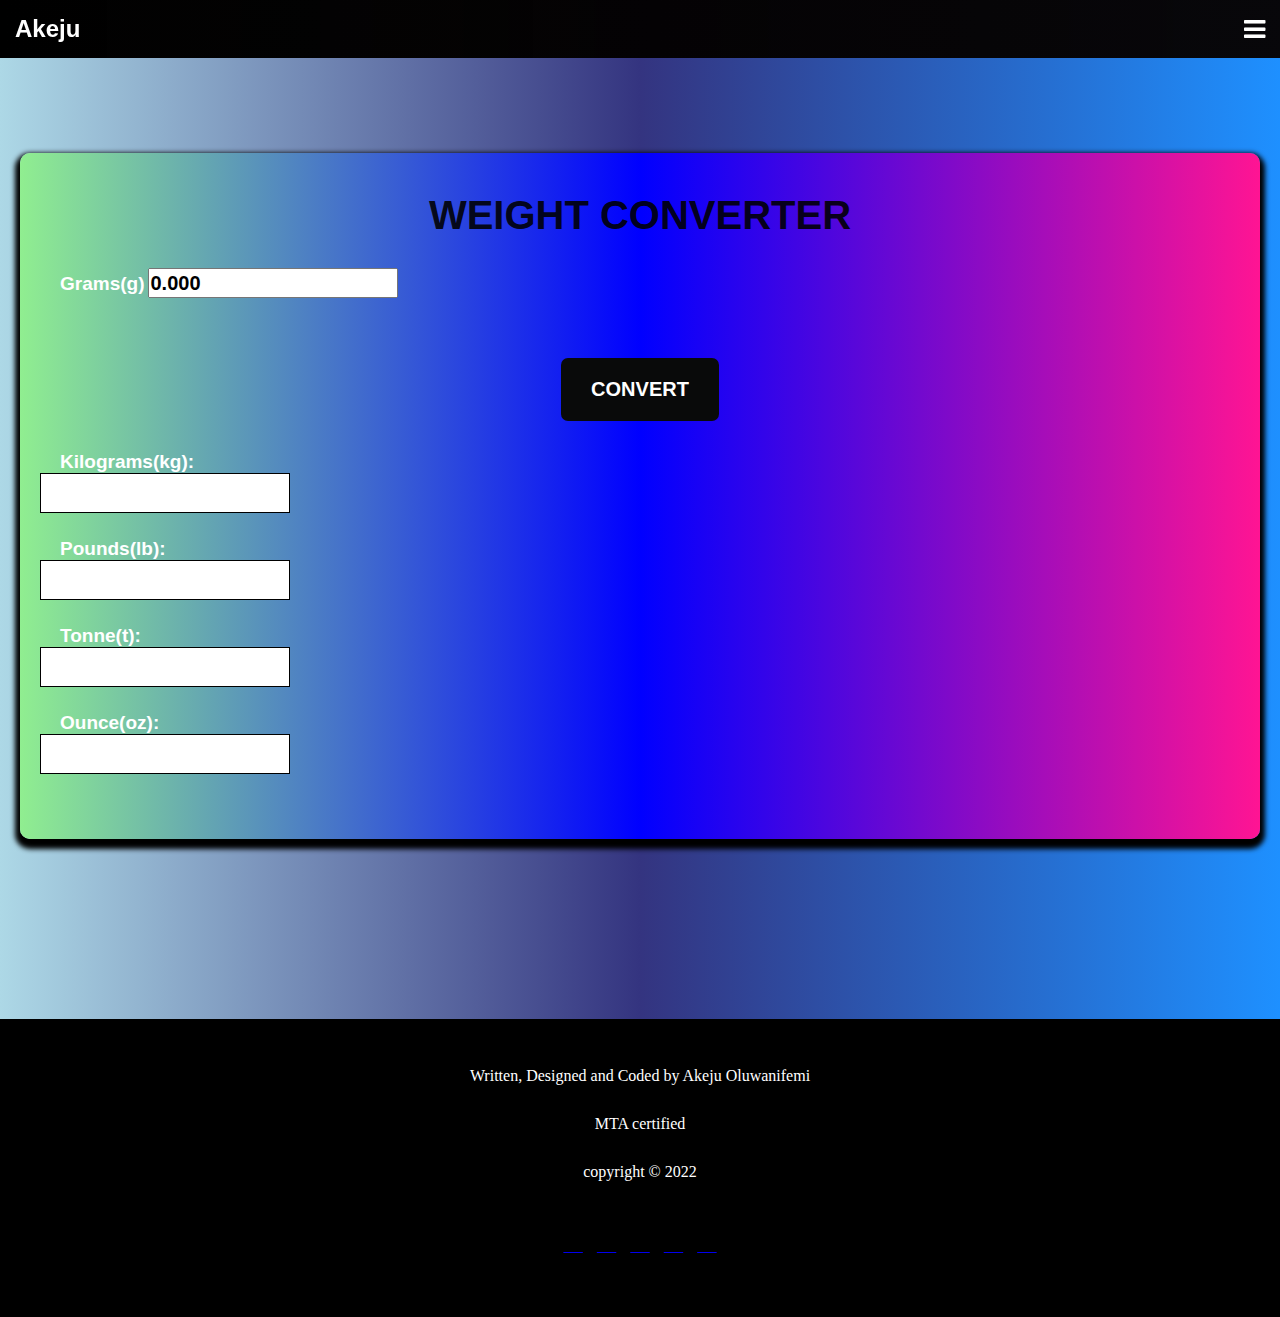
==== weight-converter.html @ c3c774c6 "first commit" ====
<!DOCTYPE html>
<html lang="en">

<head>
    <link rel="stylesheet" href="https://cdnjs.cloudflare.com/ajax/libs/font-awesome/4.7.0/css/font-awesome.min.css">
    <link rel="stylesheet" href="../fontawesome-free-5.15.4-web/css/all.css">
    <link rel="stylesheet" href="./style.css">
    <script src="./index2.js" defer></script>
    <meta charset="UTF-8">
    <meta http-equiv="X-UA-Compatible" content="IE=edge">
    <meta name="viewport" content="width=device-width, initial-scale=1.0">
    <title>Converter App</title>
</head>

<body>

    <div class="header">
        <div class="logo">
            <h2>Akeju</h2>
        </div>


        <div class="bars">
            <i class="fa fa-bars" id="bars"></i>
            <i class="fa fa-times" id="times"></i>
        </div>

    </div>

    <div class="menu" id="menu">
        <ul id="menu">
            <a href="./index.html"><li>Currency Converter</li></a>
            <a href="#footer"><li>Socials</li></a>
            <a href="https://ravesandbox.flutterwave.com/donate/2b0v6qvlzhay"><li>Buy me Pepsi</li></a>



        </ul>



    </div>







    <div class="parent">

        <h1>weight converter</h1>

        <div class="input">
            <label for="naira">Grams(g)</label>
            <input type="Number" placeholder="Enter weight" id="ginput" value="0.000">
            
            <button id="wconvert">CONVERT</button>

        </div>

        <div class="currency" id="dollar">

            <label for="dollars">Kilograms(kg):</label>
            <div class="output" id="kilo"></div>




        </div>

        <div class="currency" id="pounds">

            <label for="pounds">Pounds(lb):</label>
            <div class="output" id="pound"></div>




        </div>

        <div class="currency" id="euros">

            <label for="euros">Tonne(t):</label>
            <div class="output" id="tonne" style="left: 0;"></div>




        </div>

        <div class="currency" id="franc">

            <label for="franc">Ounce(oz):</label>
            <div class="output" id="ounce" style="left:0px;"></div>




        </div>


    </div>

    <div class="footer" id="footer">
        <br>

        <p>Written, Designed and Coded by Akeju Oluwanifemi</p>

        <p>MTA certified</p>

       <p>copyright &copy; 2022</p>

       
       <br>




        <span class="social-icons">
            <a href="http://wa.me/+2347051807727"><i class="fab fa-whatsapp"></i></a>
            <a href="http://instagram.com/_nifemiakeju_"><i class="fab fa-instagram"></i></a>
            <a href="http://linkedin.com/"><i class="fab fa-linkedin"></i></a>
            <a href="http://twitter.com/nifeminotifemi"><i class="fab fa-twitter"></i></a>
            <a href="http://akejuoluwanifemi-portfolio.netlify.app"><i class="fab fa-github"></i></a>
            
        </span>
    </div>

</body>

</html>
---- style.css ----
*{
    padding: 0;
    margin: 0;
    box-sizing: border-box;
}

body{
    background: linear-gradient(to right, lightblue, rgb(52, 52, 128), dodgerblue);
    width: 100vw;

    display: flex;
    flex-direction: column;
    overflow-y: scroll;
    scroll-behavior: smooth;
    transition: 0.7s ease;

}



.header{
    width: 100vw;    
    display: flex;
    justify-content: space-between;
    font-family: Verdana, Geneva, Tahoma, sans-serif;
    background: linear-gradient(to right, black, rgba(8, 4, 4, 0.977));
    padding: 15px;
    align-items: center;
    position: sticky;
    top: 0px;
   
    z-index: 3;

    
}

.header h2{
    color: white;

}

.fa-bars, .fa-times{

    font-size: 25px;
    color: white;
    margin: 10;

}

#times{

    display: none;




}




.parent{
    background: linear-gradient(to right, lightgreen, blue, deeppink);
    margin-left: 20px;
    margin-right: 20px ;
    padding: 40px;
    box-shadow: 0px 5px 5px 5px;
    outline: none;
    border-radius: 10px;
    margin-bottom: 180px;
    margin-top: 95px;
}

.input{
    margin-bottom: 30px;
}

.input button{

    display: block;
    padding: 20px 30px;
    border: none;
    border-radius: 7px;
    margin: auto;
    background-color: rgb(9, 10, 10);
    color: white;
    margin-top: 60px;
    font-size: 20px;
    font-weight: 600;


}

.parent label{

    font-size: 19px;
    color: white;
    font-family: Arial, Helvetica, sans-serif;
    font-weight: 500;
    margin-right: auto;
    font-style: normal;
    font: bold;
    font-weight: 600;



}

.parent h1{
    text-transform: uppercase;
    font-size: 40px;
    text-align: center;
    font-family: Verdana, Geneva, Tahoma, sans-serif;
    color: rgba(0, 0, 0, 0.901);
    margin-bottom: 30px;
}


input[type="Number"]{

    height: 30px;
    width: 250px;
    font-size: 20px;
    text-transform: capitalize;
    font-weight: 600;


}



.currency{
    display: flex;
    flex-direction: column;
    justify-content: flex-start;
}

.currency .output{
    font-family: Arial, Helvetica, sans-serif;
    display: flex;
    height: 40px;
    width: 250px;
    font-size: 20px;
    text-transform: capitalize;
    font-weight: 600;
    border: 1px solid black;
    background-color: white;
    margin-bottom: 25px;
    position: relative;    
    font-weight: 600;
    text-align: center;
    justify-content: center;
    align-items: center;
    
    left: -20px !important;
    



    

}

.footer{
    background-color: black;
    color: white;
    height: auto;
    text-align: center;
    padding-bottom: 60px;
    
}

.footer p{

    margin: 30px 20px;

    
}

.footer .fab {
    color: white;
    font-size: 25px;
    padding-left: 5px;
    padding-right: 5px;
}


/* output{
    height: 30px;
    width: 250px;
    font-size: 20px;
    text-transform: capitalize;
    font-weight: 600;
    border: 1px solid black;
    background-color: white;
    margin-bottom: 25px;
    position: relative;
    z-index: 2;
    
} */


.menu a{
    text-decoration: none;
    color: white;
}

.menu{
    display: none;
   transition: 0.6s ease ;
    width: 100vw;
    background-color: black;
    padding-top: 20px;
    padding-bottom: 20px;
    
    transition: all 0.6s ease;
    position: fixed;
    top: 58px;
    z-index: 2;
    background: linear-gradient(to right, black, rgba(0, 0, 0, 0.836), rgba(0, 0, 0, 0.766));
    font-weight: 500;

}

.menu li{

    color: white;
    margin-left: 30px;
    font-size: 20px;
    padding-bottom: 10px;
    padding-top: 10px;
    font-family: Arial, Helvetica, sans-serif;
   

}

.menu li:hover, .menu li:active{
    border-bottom: 5px solid white;
    transition: 0.3s ease-in;

}

.menu ul{
    
    flex-direction: column;
    justify-content: space-between;
    text-decoration: none ;
    list-style: none;
}
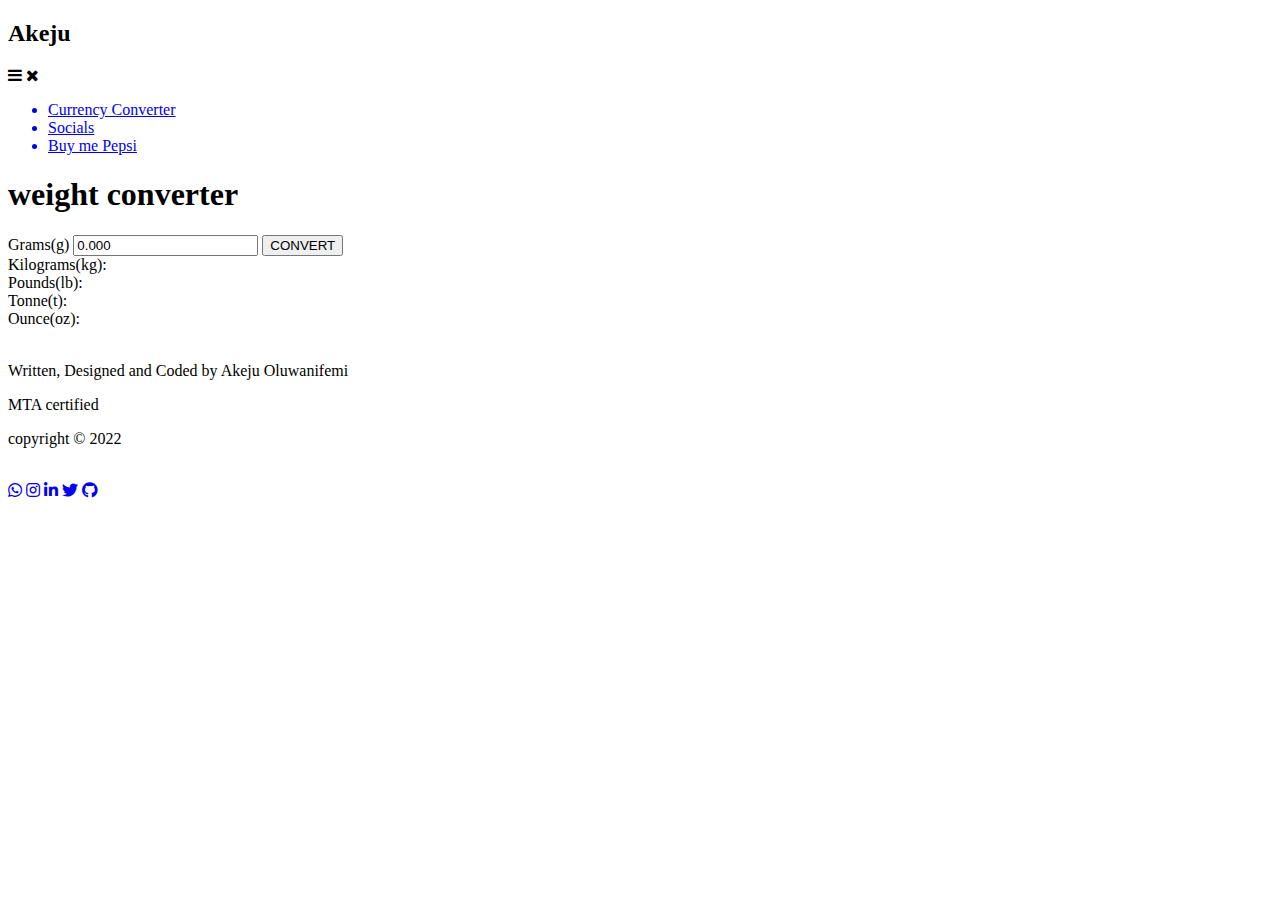
==== commit 88af2d53: "i updated links again i.e font awesome links" ====
--- a/weight-converter.html
+++ b/weight-converter.html
@@ -2,9 +2,12 @@
 <html lang="en">
 
 <head>
+    <link rel="stylesheet" href="https://use.fontawesome.com/releases/v5.0.7/css/all.css">
+    <link rel="stylesheet" href="https://cdnjs.cloudflare.com/ajax/libs/font-awesome/4.7.0/css/font-awesome.min.css">
+    <link rel="stylesheet" href="./css/style.css">
+    <link rel="stylesheet" href="../fontawesome-free-5.15.4-web/css/all.css">
     <link rel="stylesheet" href="https://cdnjs.cloudflare.com/ajax/libs/font-awesome/4.7.0/css/font-awesome.min.css">
     <link rel="stylesheet" href="../fontawesome-free-5.15.4-web/css/all.css">
-    <link rel="stylesheet" href="./style.css">
     <script src="./index2.js" defer></script>
     <meta charset="UTF-8">
     <meta http-equiv="X-UA-Compatible" content="IE=edge">
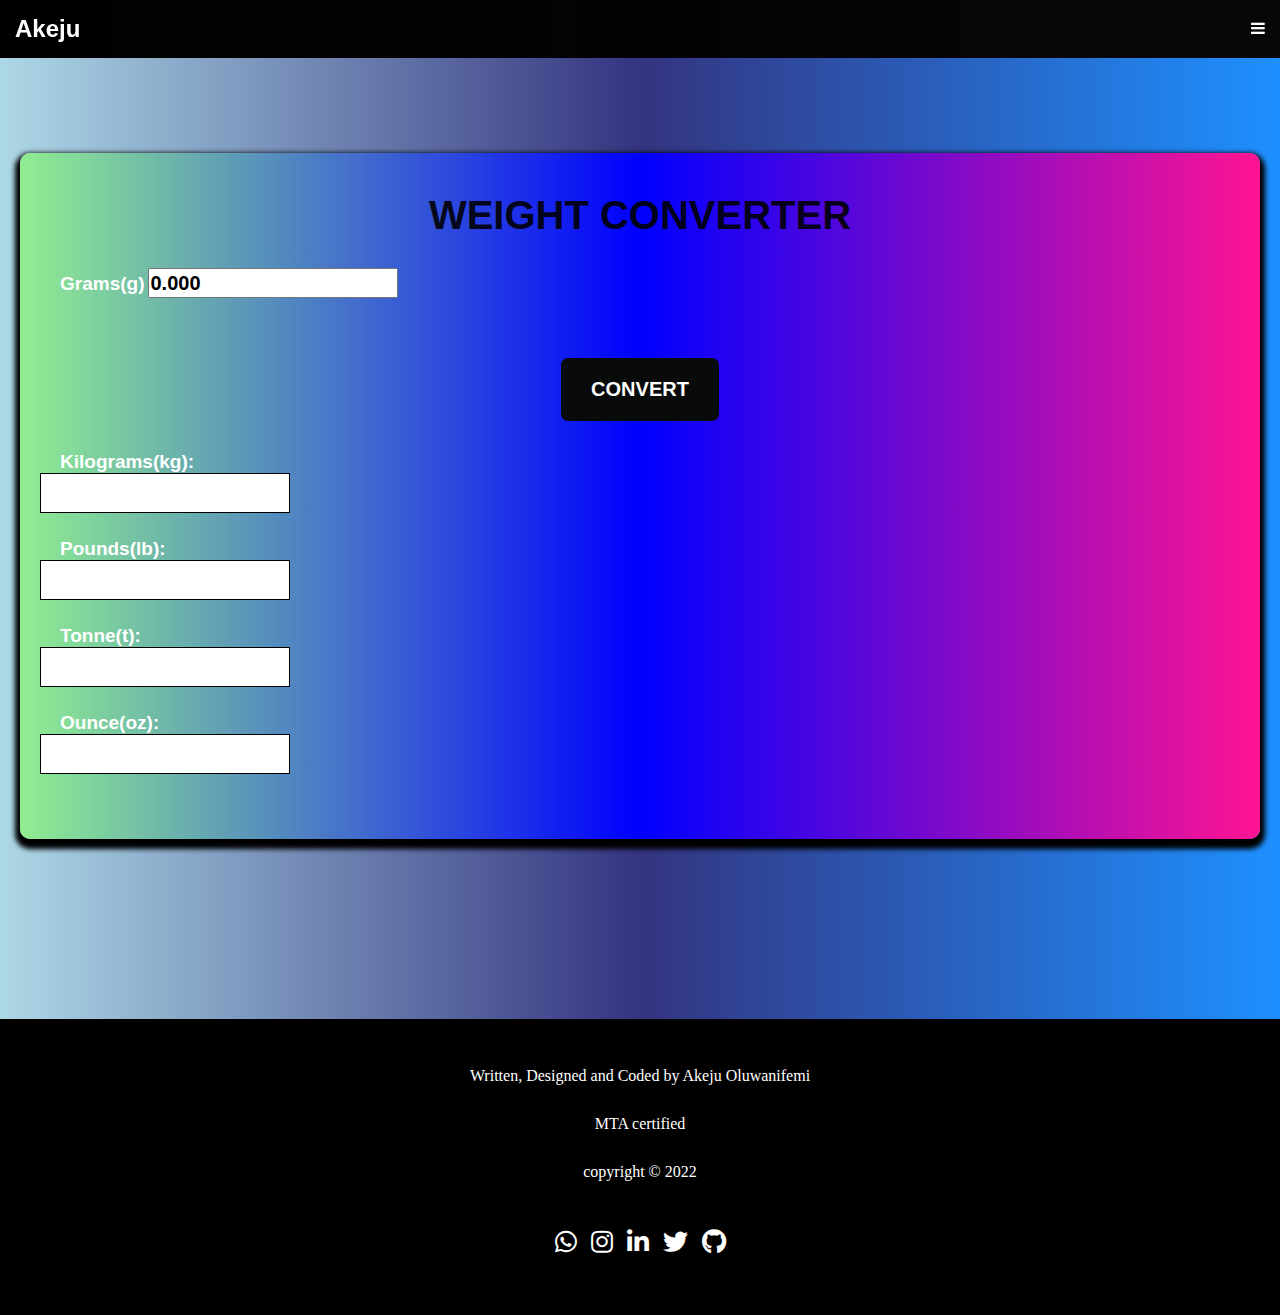
==== commit 5055ec59: "Change style css link" ====
--- a/weight-converter.html
+++ b/weight-converter.html
@@ -4,7 +4,7 @@
 <head>
     <link rel="stylesheet" href="https://use.fontawesome.com/releases/v5.0.7/css/all.css">
     <link rel="stylesheet" href="https://cdnjs.cloudflare.com/ajax/libs/font-awesome/4.7.0/css/font-awesome.min.css">
-    <link rel="stylesheet" href="./css/style.css">
+    <link rel="stylesheet" href="./style.css">
     <link rel="stylesheet" href="../fontawesome-free-5.15.4-web/css/all.css">
     <link rel="stylesheet" href="https://cdnjs.cloudflare.com/ajax/libs/font-awesome/4.7.0/css/font-awesome.min.css">
     <link rel="stylesheet" href="../fontawesome-free-5.15.4-web/css/all.css">
@@ -132,4 +132,4 @@
 
 </body>
 
-</html>+</html>
--- a/style.css
+++ b/style.css
@@ -0,0 +1,249 @@
+*{
+    padding: 0;
+    margin: 0;
+    box-sizing: border-box;
+}
+
+body{
+    background: linear-gradient(to right, lightblue, rgb(52, 52, 128), dodgerblue);
+    width: 100vw;
+
+    display: flex;
+    flex-direction: column;
+    overflow-y: scroll;
+    scroll-behavior: smooth;
+    transition: 0.7s ease;
+
+}
+
+
+
+.header{
+    width: 100vw;    
+    display: flex;
+    justify-content: space-between;
+    font-family: Verdana, Geneva, Tahoma, sans-serif;
+    background: linear-gradient(to right, black, rgba(8, 4, 4, 0.977));
+    padding: 15px;
+    align-items: center;
+    position: sticky;
+    top: 0px;
+   
+    z-index: 3;
+
+    
+}
+
+.header h2{
+    color: white;
+
+}
+
+.fa-bars, .fa-times{
+
+    font-size: 25px;
+    color: white;
+    margin: 10;
+
+}
+
+#times{
+
+    display: none;
+
+
+
+
+}
+
+
+
+
+.parent{
+    background: linear-gradient(to right, lightgreen, blue, deeppink);
+    margin-left: 20px;
+    margin-right: 20px ;
+    padding: 40px;
+    box-shadow: 0px 5px 5px 5px;
+    outline: none;
+    border-radius: 10px;
+    margin-bottom: 180px;
+    margin-top: 95px;
+}
+
+.input{
+    margin-bottom: 30px;
+}
+
+.input button{
+
+    display: block;
+    padding: 20px 30px;
+    border: none;
+    border-radius: 7px;
+    margin: auto;
+    background-color: rgb(9, 10, 10);
+    color: white;
+    margin-top: 60px;
+    font-size: 20px;
+    font-weight: 600;
+
+
+}
+
+.parent label{
+
+    font-size: 19px;
+    color: white;
+    font-family: Arial, Helvetica, sans-serif;
+    font-weight: 500;
+    margin-right: auto;
+    font-style: normal;
+    font: bold;
+    font-weight: 600;
+
+
+
+}
+
+.parent h1{
+    text-transform: uppercase;
+    font-size: 40px;
+    text-align: center;
+    font-family: Verdana, Geneva, Tahoma, sans-serif;
+    color: rgba(0, 0, 0, 0.901);
+    margin-bottom: 30px;
+}
+
+
+input[type="Number"]{
+
+    height: 30px;
+    width: 250px;
+    font-size: 20px;
+    text-transform: capitalize;
+    font-weight: 600;
+
+
+}
+
+
+
+.currency{
+    display: flex;
+    flex-direction: column;
+    justify-content: flex-start;
+}
+
+.currency .output{
+    font-family: Arial, Helvetica, sans-serif;
+    display: flex;
+    height: 40px;
+    width: 250px;
+    font-size: 20px;
+    text-transform: capitalize;
+    font-weight: 600;
+    border: 1px solid black;
+    background-color: white;
+    margin-bottom: 25px;
+    position: relative;    
+    font-weight: 600;
+    text-align: center;
+    justify-content: center;
+    align-items: center;
+    
+    left: -20px !important;
+    
+
+
+
+    
+
+}
+
+.footer{
+    background-color: black;
+    color: white;
+    height: auto;
+    text-align: center;
+    padding-bottom: 60px;
+    
+}
+
+.footer p{
+
+    margin: 30px 20px;
+
+    
+}
+
+.footer .fab {
+    color: white;
+    font-size: 25px;
+    padding-left: 5px;
+    padding-right: 5px;
+}
+
+
+/* output{
+    height: 30px;
+    width: 250px;
+    font-size: 20px;
+    text-transform: capitalize;
+    font-weight: 600;
+    border: 1px solid black;
+    background-color: white;
+    margin-bottom: 25px;
+    position: relative;
+    z-index: 2;
+    
+} */
+
+
+.menu a{
+    text-decoration: none;
+    color: white;
+}
+
+.menu{
+    display: none;
+   transition: 0.6s ease ;
+    width: 100vw;
+    background-color: black;
+    padding-top: 20px;
+    padding-bottom: 20px;
+    
+    transition: all 0.6s ease;
+    position: fixed;
+    top: 58px;
+    z-index: 2;
+    background: linear-gradient(to right, black, rgba(0, 0, 0, 0.836), rgba(0, 0, 0, 0.766));
+    font-weight: 500;
+
+}
+
+.menu li{
+
+    color: white;
+    margin-left: 30px;
+    font-size: 20px;
+    padding-bottom: 10px;
+    padding-top: 10px;
+    font-family: Arial, Helvetica, sans-serif;
+   
+
+}
+
+.menu li:hover, .menu li:active{
+    border-bottom: 5px solid white;
+    transition: 0.3s ease-in;
+
+}
+
+.menu ul{
+    
+    flex-direction: column;
+    justify-content: space-between;
+    text-decoration: none ;
+    list-style: none;
+}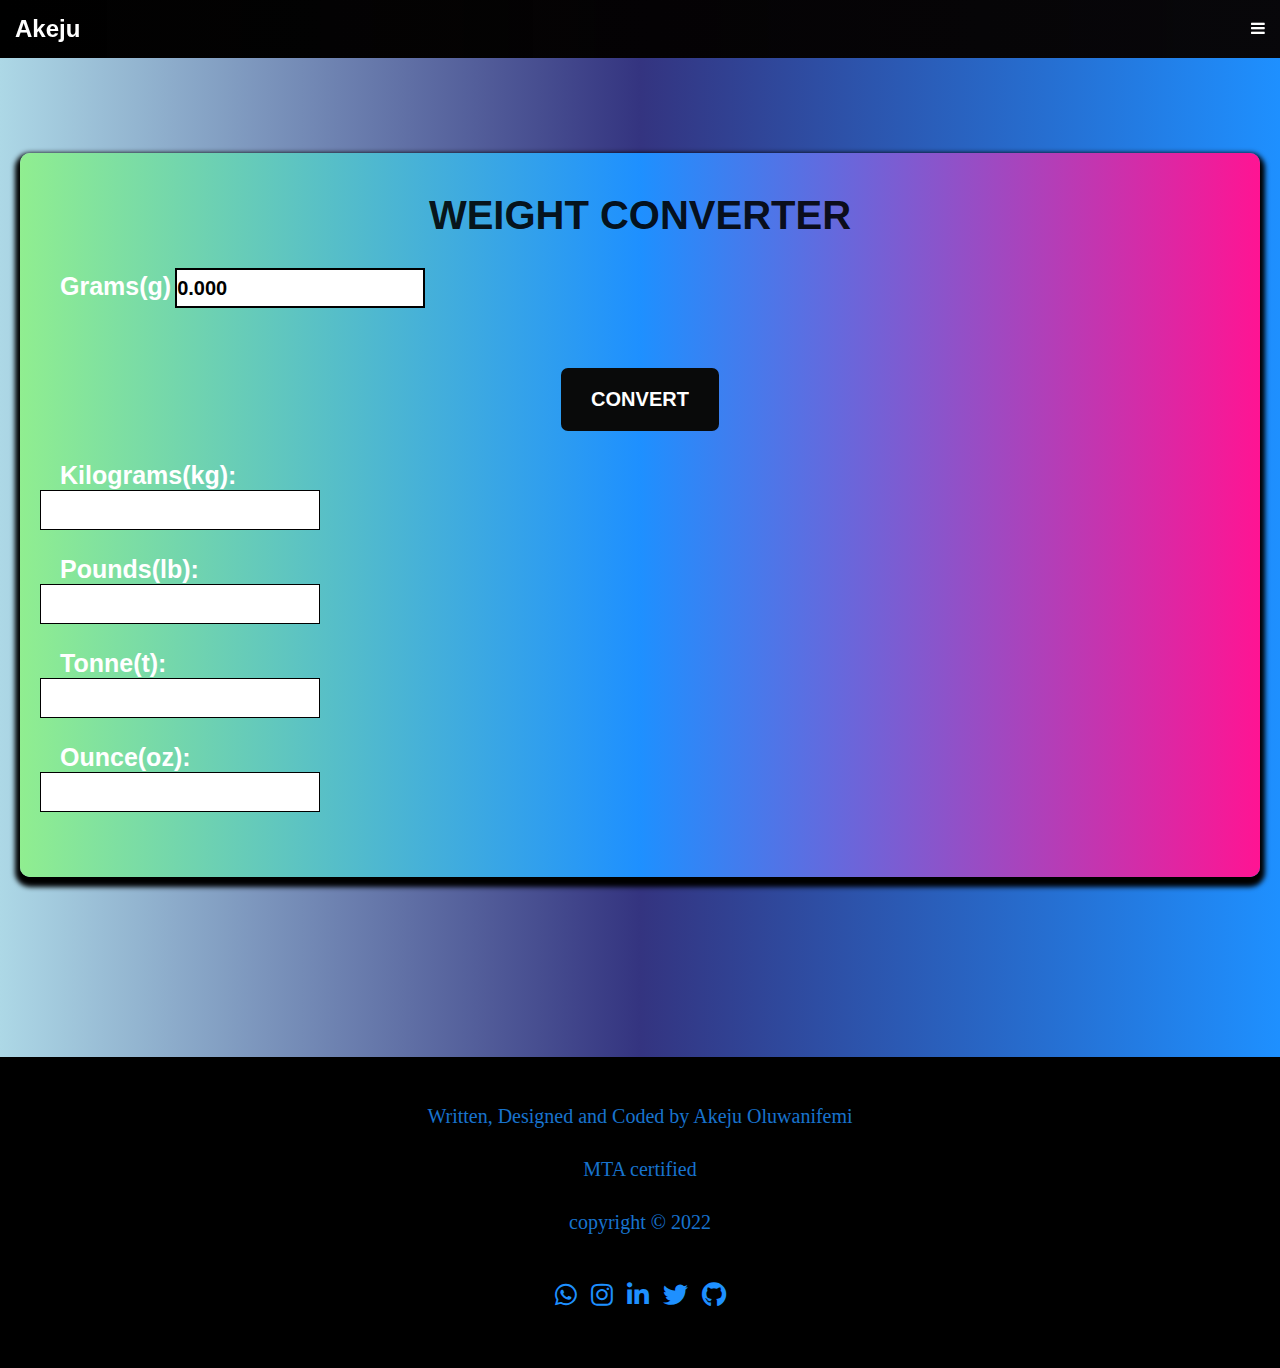
==== commit aa37f87c: "added gradient animation and more options to links" ====
--- a/weight-converter.html
+++ b/weight-converter.html
@@ -132,4 +132,4 @@
 
 </body>
 
-</html>
+</html>--- a/style.css
+++ b/style.css
@@ -13,7 +13,25 @@
     overflow-y: scroll;
     scroll-behavior: smooth;
     transition: 0.7s ease;
-
+    animation-name: gradient-change;
+    animation-duration: 2.2s;
+    animation-iteration-count: infinite;
+    animation-delay: 0s;
+    
+    
+
+}
+
+@keyframes gradient-change {
+
+    0%{background: linear-gradient(to right, lightblue, rgb(52, 52, 128), dodgerblue);}
+    50%{background: linear-gradient(to right,rgb(52, 52, 128), lightblue,  dodgerblue);}
+    100% {background: linear-gradient(to right,dodgerblue , rgb(52, 52, 128),lightblue );}
+
+    
+
+
+    
 }
 
 
@@ -60,7 +78,7 @@
 
 
 .parent{
-    background: linear-gradient(to right, lightgreen, blue, deeppink);
+    background: linear-gradient(to right, lightgreen, dodgerblue, deeppink);
     margin-left: 20px;
     margin-right: 20px ;
     padding: 40px;
@@ -93,7 +111,7 @@
 
 .parent label{
 
-    font-size: 19px;
+    font-size: 25px;
     color: white;
     font-family: Arial, Helvetica, sans-serif;
     font-weight: 500;
@@ -118,11 +136,12 @@
 
 input[type="Number"]{
 
-    height: 30px;
+    height: 40px;
     width: 250px;
     font-size: 20px;
     text-transform: capitalize;
     font-weight: 600;
+    border: 2px solid black;
 
 
 }
@@ -139,7 +158,7 @@
     font-family: Arial, Helvetica, sans-serif;
     display: flex;
     height: 40px;
-    width: 250px;
+    width: 280px;
     font-size: 20px;
     text-transform: capitalize;
     font-weight: 600;
@@ -173,12 +192,16 @@
 .footer p{
 
     margin: 30px 20px;
+    font-size: 20px;
+    color: dodgerblue;
+    opacity: 0.8;
+
 
     
 }
 
 .footer .fab {
-    color: white;
+    color: dodgerblue;
     font-size: 25px;
     padding-left: 5px;
     padding-right: 5px;
